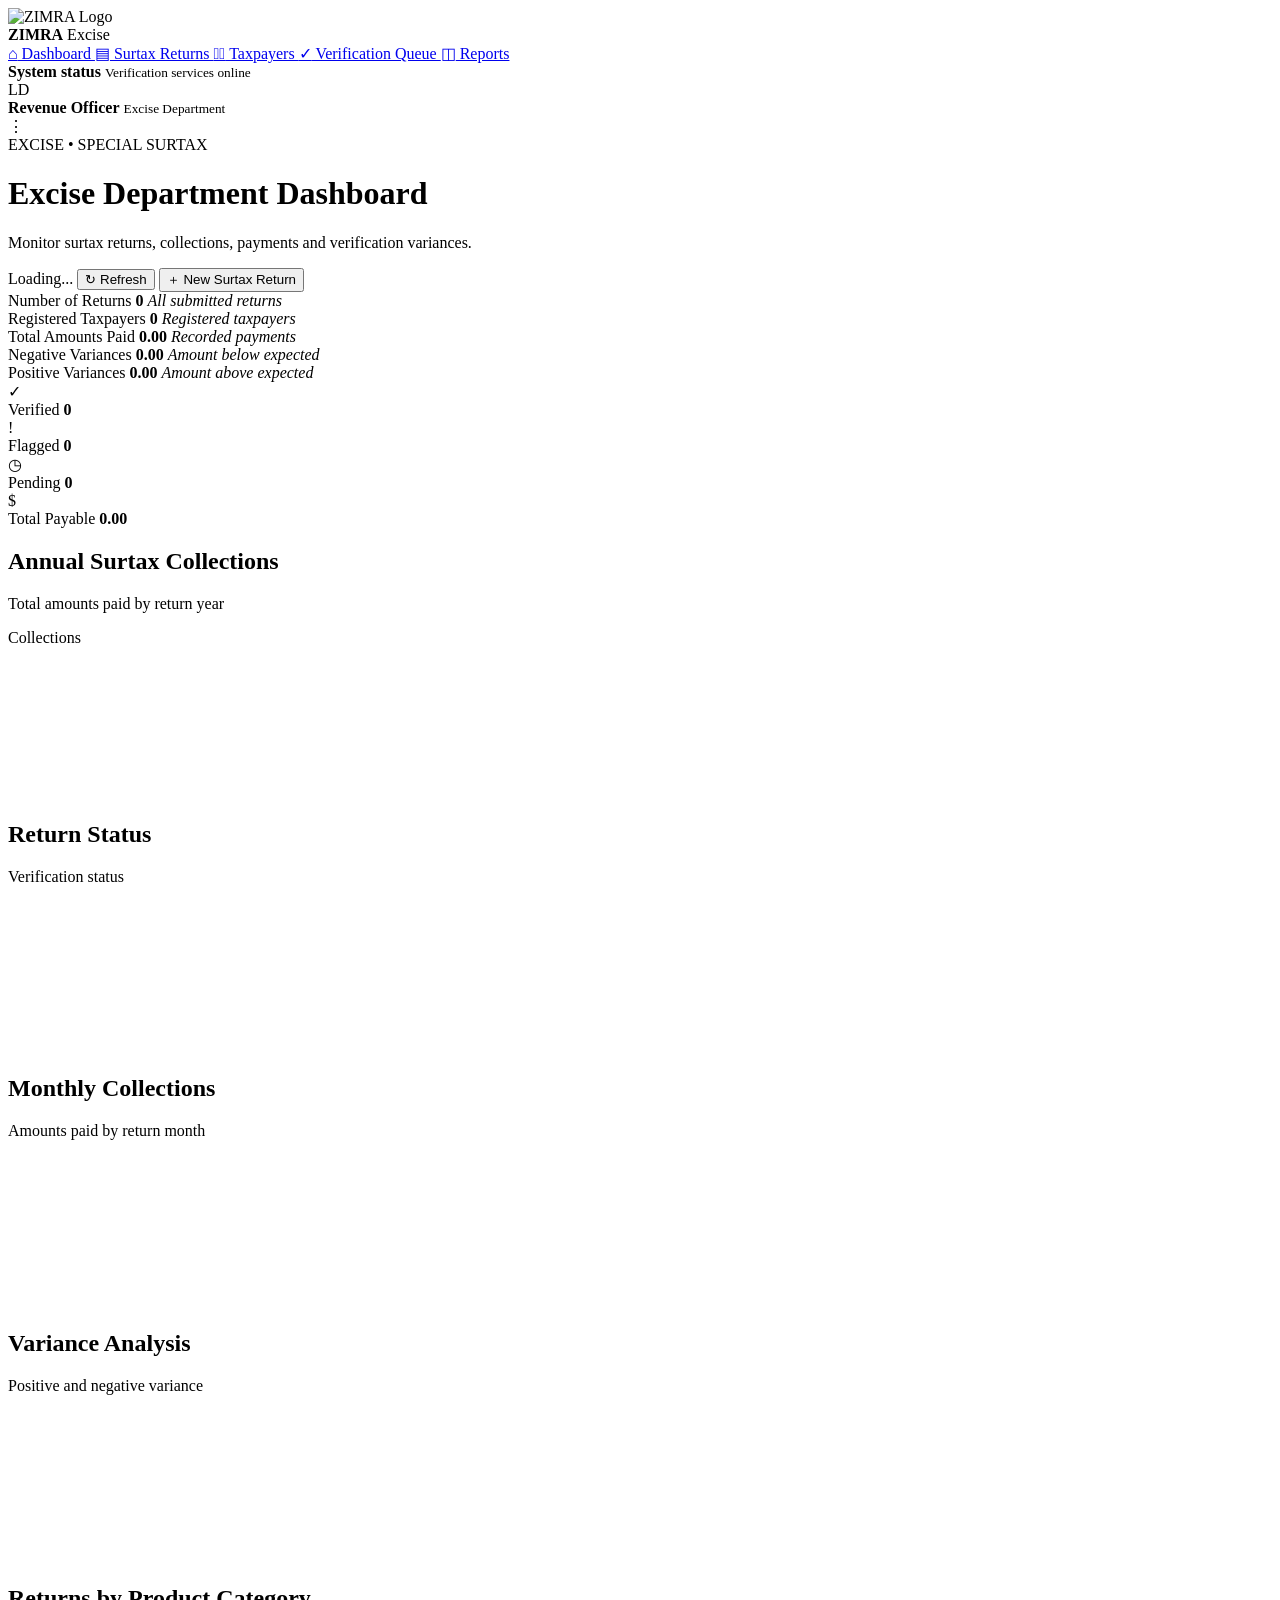
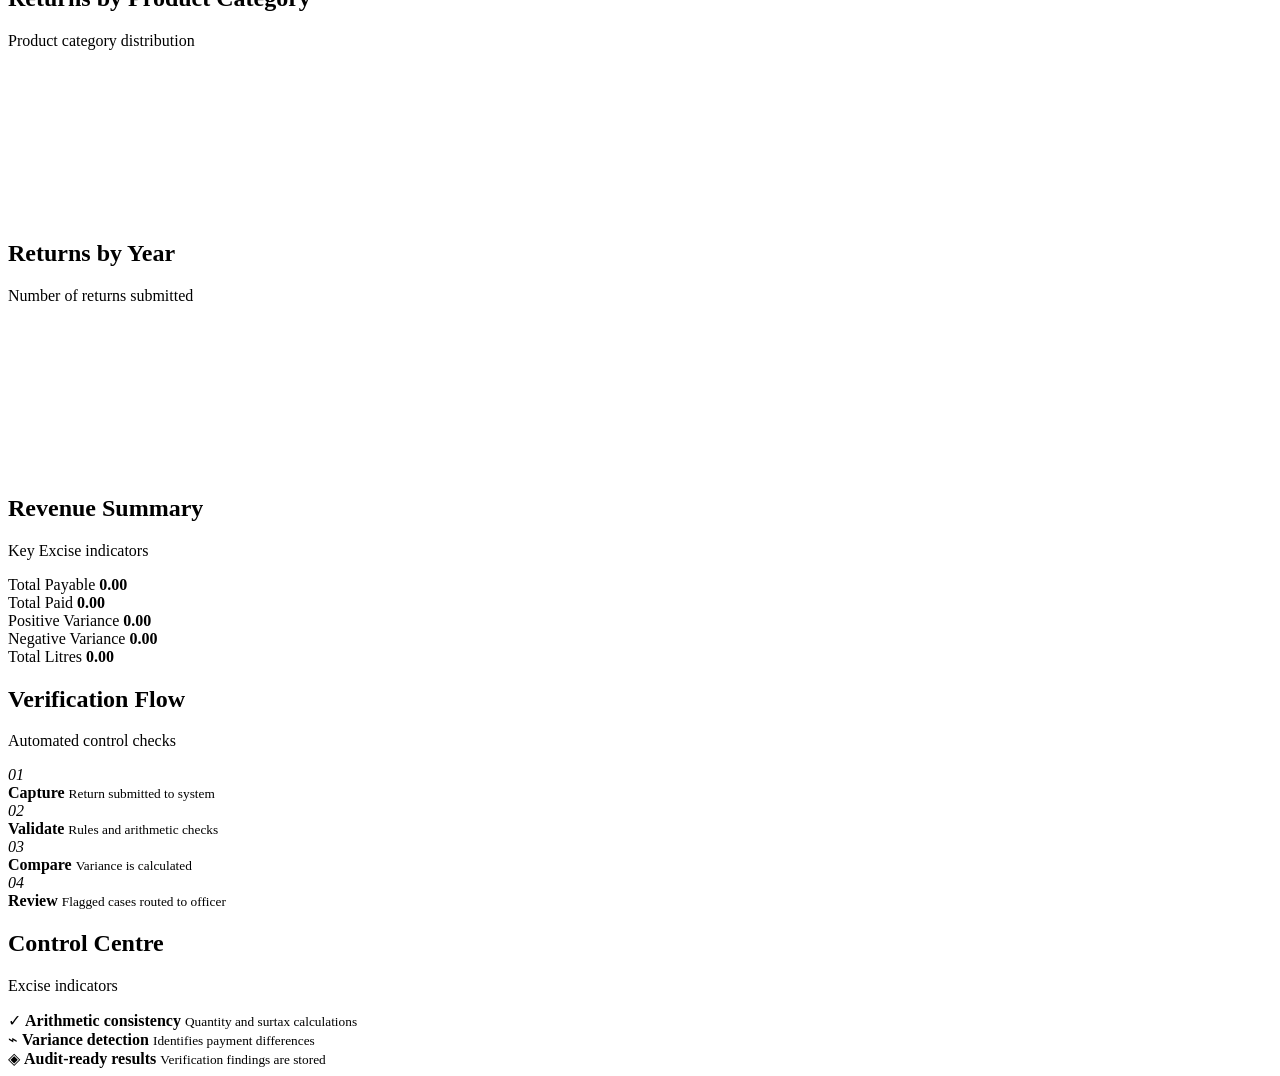
==== src/main/resources/templates/index.html @ d52a5a9f "first commit" ====
<!doctype html>

<html lang="en">

<head>


    <meta charset="utf-8">
    <meta name="viewport" content="width=device-width,initial-scale=1">

    <title>ZIMRA • Surtax Verification Dashboard</title>

    <link rel="preconnect" href="https://fonts.googleapis.com">
    <link rel="preconnect"
          href="https://fonts.gstatic.com"
          crossorigin>

    <link
            href="https://fonts.googleapis.com/css2?family=Inter:wght@400;500;600;700;800&display=swap"
            rel="stylesheet">

    <!-- Chart.js -->
    <script src="https://cdn.jsdelivr.net/npm/chart.js"></script>

    <link rel="stylesheet" href="styles.css">


</head>

<body>

<div class="app">


    <!-- =========================================
         SIDEBAR
    ========================================== -->

    <aside class="sidebar">




        <div class="brand">
            <div class="brand-logo-container">
                <img src="zimra.jpg" alt="ZIMRA Logo" class="brand-logo">

                <div class="brand-text">
                    <b>ZIMRA</b>
                    <span>Excise</span>
                </div>
            </div>
        </div>

        <nav>

            <a class="active" href="/">
                <span>⌂</span>
                Dashboard
            </a>

            <a href="/returns">
                <span>▤</span>
                Surtax Returns
            </a>

            <a href="/taxpayers">
                <span>𖨆𖨆</span>
                Taxpayers
            </a>

            <a href="#verification" disabled>
                <span>✓</span>
                Verification Queue
            </a>

            <a href="#reports" disabled>
                <span>◫</span>
                Reports
            </a>

        </nav>


        <div class="side-card">

            <div class="pulse"></div>

            <b>System status</b>

            <small>
                Verification services online
            </small>

        </div>


        <div class="user">

            <div class="avatar">
                LD
            </div>

            <div>
                <b>Revenue Officer</b>
                <small>Excise Department</small>
            </div>

            <span>⋮</span>

        </div>

    </aside>


    <!-- =========================================
         MAIN
    ========================================== -->

    <main>

        <!-- HEADER -->

        <header>

            <div>

            <span class="eyebrow">
                EXCISE • SPECIAL SURTAX
            </span>

                <h1>
                    Excise Department Dashboard
                </h1>

                <p>
                    Monitor surtax returns, collections,
                    payments and verification variances.
                </p>

            </div>


            <div class="header-actions">

            <span
                    class="last-updated"
                    id="lastUpdated">
                Loading...
            </span>

                <button
                        class="ghost"
                        onclick="loadDashboard()">

                    ↻ Refresh

                </button>

                <button
                        class="primary"
                        onclick="window.location.href='/new_return'">

                    ＋ New Surtax Return

                </button>

            </div>

        </header>


        <!-- =========================================
             MAIN KPI CARDS
        ========================================== -->

        <section class="stats">

            <div class="stat">

            <span>
                Number of Returns
            </span>

                <strong id="totalReturns">
                    0
                </strong>

                <em>
                    All submitted returns
                </em>

            </div>


            <div class="stat blue">

            <span>
                Registered Taxpayers
            </span>

                <strong id="totalTaxpayers">
                    0
                </strong>

                <em>
                    Registered taxpayers
                </em>

            </div>


            <div class="stat success">

            <span>
                Total Amounts Paid
            </span>

                <strong id="totalAmountPaid">
                    0.00
                </strong>

                <em>
                    Recorded payments
                </em>

            </div>


            <div class="stat danger">

            <span>
                Negative Variances
            </span>

                <strong id="negativeVariance">
                    0.00
                </strong>

                <em>
                    Amount below expected
                </em>

            </div>


            <div class="stat warn">

            <span>
                Positive Variances
            </span>

                <strong id="positiveVariance">
                    0.00
                </strong>

                <em>
                    Amount above expected
                </em>

            </div>

        </section>


        <!-- =========================================
             SECONDARY KPI CARDS
        ========================================== -->

        <section class="mini-stats">

            <div class="mini-stat">

                <div class="mini-icon success-icon">
                    ✓
                </div>

                <div>

                <span>
                    Verified
                </span>

                    <strong id="verified">
                        0
                    </strong>

                </div>

            </div>


            <div class="mini-stat">

                <div class="mini-icon warning-icon">
                    !
                </div>

                <div>

                <span>
                    Flagged
                </span>

                    <strong id="flagged">
                        0
                    </strong>

                </div>

            </div>


            <div class="mini-stat">

                <div class="mini-icon pending-icon">
                    ◷
                </div>

                <div>

                <span>
                    Pending
                </span>

                    <strong id="pending">
                        0
                    </strong>

                </div>

            </div>


            <div class="mini-stat">

                <div class="mini-icon payable-icon">
                    $
                </div>

                <div>

                <span>
                    Total Payable
                </span>

                    <strong id="totalPayable">
                        0.00
                    </strong>

                </div>

            </div>

        </section>


        <!-- =========================================
             COLLECTION TREND
        ========================================== -->

        <section class="dashboard-grid">

            <div class="panel chart-panel large-chart">

                <div class="panel-head">

                    <div>

                        <h2>
                            Annual Surtax Collections
                        </h2>

                        <p>
                            Total amounts paid by return year
                        </p>

                    </div>

                    <span class="chart-badge">
                    Collections
                </span>

                </div>


                <div class="chart-container">

                    <canvas id="collectionsChart"></canvas>

                </div>

            </div>


            <!-- STATUS -->

            <div class="panel chart-panel">

                <div class="panel-head">

                    <div>

                        <h2>
                            Return Status
                        </h2>

                        <p>
                            Verification status
                        </p>

                    </div>

                </div>


                <div class="chart-container doughnut-container">

                    <canvas id="statusChart"></canvas>

                </div>

            </div>

        </section>


        <!-- =========================================
             MONTHLY + VARIANCE
        ========================================== -->

        <section class="dashboard-grid">

            <div class="panel chart-panel">

                <div class="panel-head">

                    <div>

                        <h2>
                            Monthly Collections
                        </h2>

                        <p>
                            Amounts paid by return month
                        </p>

                    </div>

                </div>


                <div class="chart-container">

                    <canvas id="monthlyCollectionsChart"></canvas>

                </div>

            </div>


            <div class="panel chart-panel">

                <div class="panel-head">

                    <div>

                        <h2>
                            Variance Analysis
                        </h2>

                        <p>
                            Positive and negative variance
                        </p>

                    </div>

                </div>


                <div class="chart-container">

                    <canvas id="varianceChart"></canvas>

                </div>

            </div>

        </section>


        <!-- =========================================
             PRODUCT ANALYTICS
        ========================================== -->

        <section class="dashboard-grid">

            <div class="panel chart-panel">

                <div class="panel-head">

                    <div>

                        <h2>
                            Returns by Product Category
                        </h2>

                        <p>
                            Product category distribution
                        </p>

                    </div>

                </div>


                <div class="chart-container doughnut-container">

                    <canvas id="productChart"></canvas>

                </div>

            </div>


            <div class="panel chart-panel">

                <div class="panel-head">

                    <div>

                        <h2>
                            Returns by Year
                        </h2>

                        <p>
                            Number of returns submitted
                        </p>

                    </div>

                </div>


                <div class="chart-container">

                    <canvas id="returnsYearChart"></canvas>

                </div>

            </div>

        </section>


        <!-- =========================================
             REVENUE SUMMARY
        ========================================== -->

        <section class="grid">

            <div class="panel wide">

                <div class="panel-head">

                    <div>

                        <h2>
                            Revenue Summary
                        </h2>

                        <p>
                            Key Excise indicators
                        </p>

                    </div>

                </div>


                <div class="revenue-summary">

                    <div class="revenue-item">

                    <span>
                        Total Payable
                    </span>

                        <strong id="summaryPayable">
                            0.00
                        </strong>

                    </div>


                    <div class="revenue-item">

                    <span>
                        Total Paid
                    </span>

                        <strong id="summaryPaid">
                            0.00
                        </strong>

                    </div>


                    <div class="revenue-item positive">

                    <span>
                        Positive Variance
                    </span>

                        <strong id="summaryPositive">
                            0.00
                        </strong>

                    </div>


                    <div class="revenue-item negative">

                    <span>
                        Negative Variance
                    </span>

                        <strong id="summaryNegative">
                            0.00
                        </strong>

                    </div>


                    <div class="revenue-item">

                    <span>
                        Total Litres
                    </span>

                        <strong id="summaryLitres">
                            0.00
                        </strong>

                    </div>

                </div>

            </div>

        </section>


        <!-- =========================================
             VERIFICATION FLOW
        ========================================== -->

        <section class="grid" style="margin-top: 20px;">

            <div class="panel">

                <div class="panel-head">

                    <div>

                        <h2>
                            Verification Flow
                        </h2>

                        <p>
                            Automated control checks
                        </p>

                    </div>

                </div>


                <div class="flow">

                    <div>

                        <i>01</i>

                        <div>

                            <b>
                                Capture
                            </b>

                            <small>
                                Return submitted to system
                            </small>

                        </div>

                    </div>


                    <div>

                        <i>02</i>

                        <div>

                            <b>
                                Validate
                            </b>

                            <small>
                                Rules and arithmetic checks
                            </small>

                        </div>

                    </div>


                    <div>

                        <i>03</i>

                        <div>

                            <b>
                                Compare
                            </b>

                            <small>
                                Variance is calculated
                            </small>

                        </div>

                    </div>


                    <div>

                        <i>04</i>

                        <div>

                            <b>
                                Review
                            </b>

                            <small>
                                Flagged cases routed to officer
                            </small>

                        </div>

                    </div>

                </div>

            </div>


            <!-- CONTROL CENTRE -->

            <div class="panel">

                <div class="panel-head">

                    <div>

                        <h2>
                            Control Centre
                        </h2>

                        <p>
                            Excise indicators
                        </p>

                    </div>

                </div>


                <div class="controls">

                    <div>

                    <span class="control-icon">
                        ✓
                    </span>

                        <b>
                            Arithmetic consistency
                        </b>

                        <small>
                            Quantity and surtax calculations
                        </small>

                    </div>


                    <div>

                    <span class="control-icon">
                        ⌁
                    </span>

                        <b>
                            Variance detection
                        </b>

                        <small>
                            Identifies payment differences
                        </small>

                    </div>


                    <div>

                    <span class="control-icon">
                        ◈
                    </span>

                        <b>
                            Audit-ready results
                        </b>

                        <small>
                            Verification findings are stored
                        </small>

                    </div>

                </div>

            </div>

        </section>

    </main>


</div>

<script src="app.js"></script>

</body>

</html>
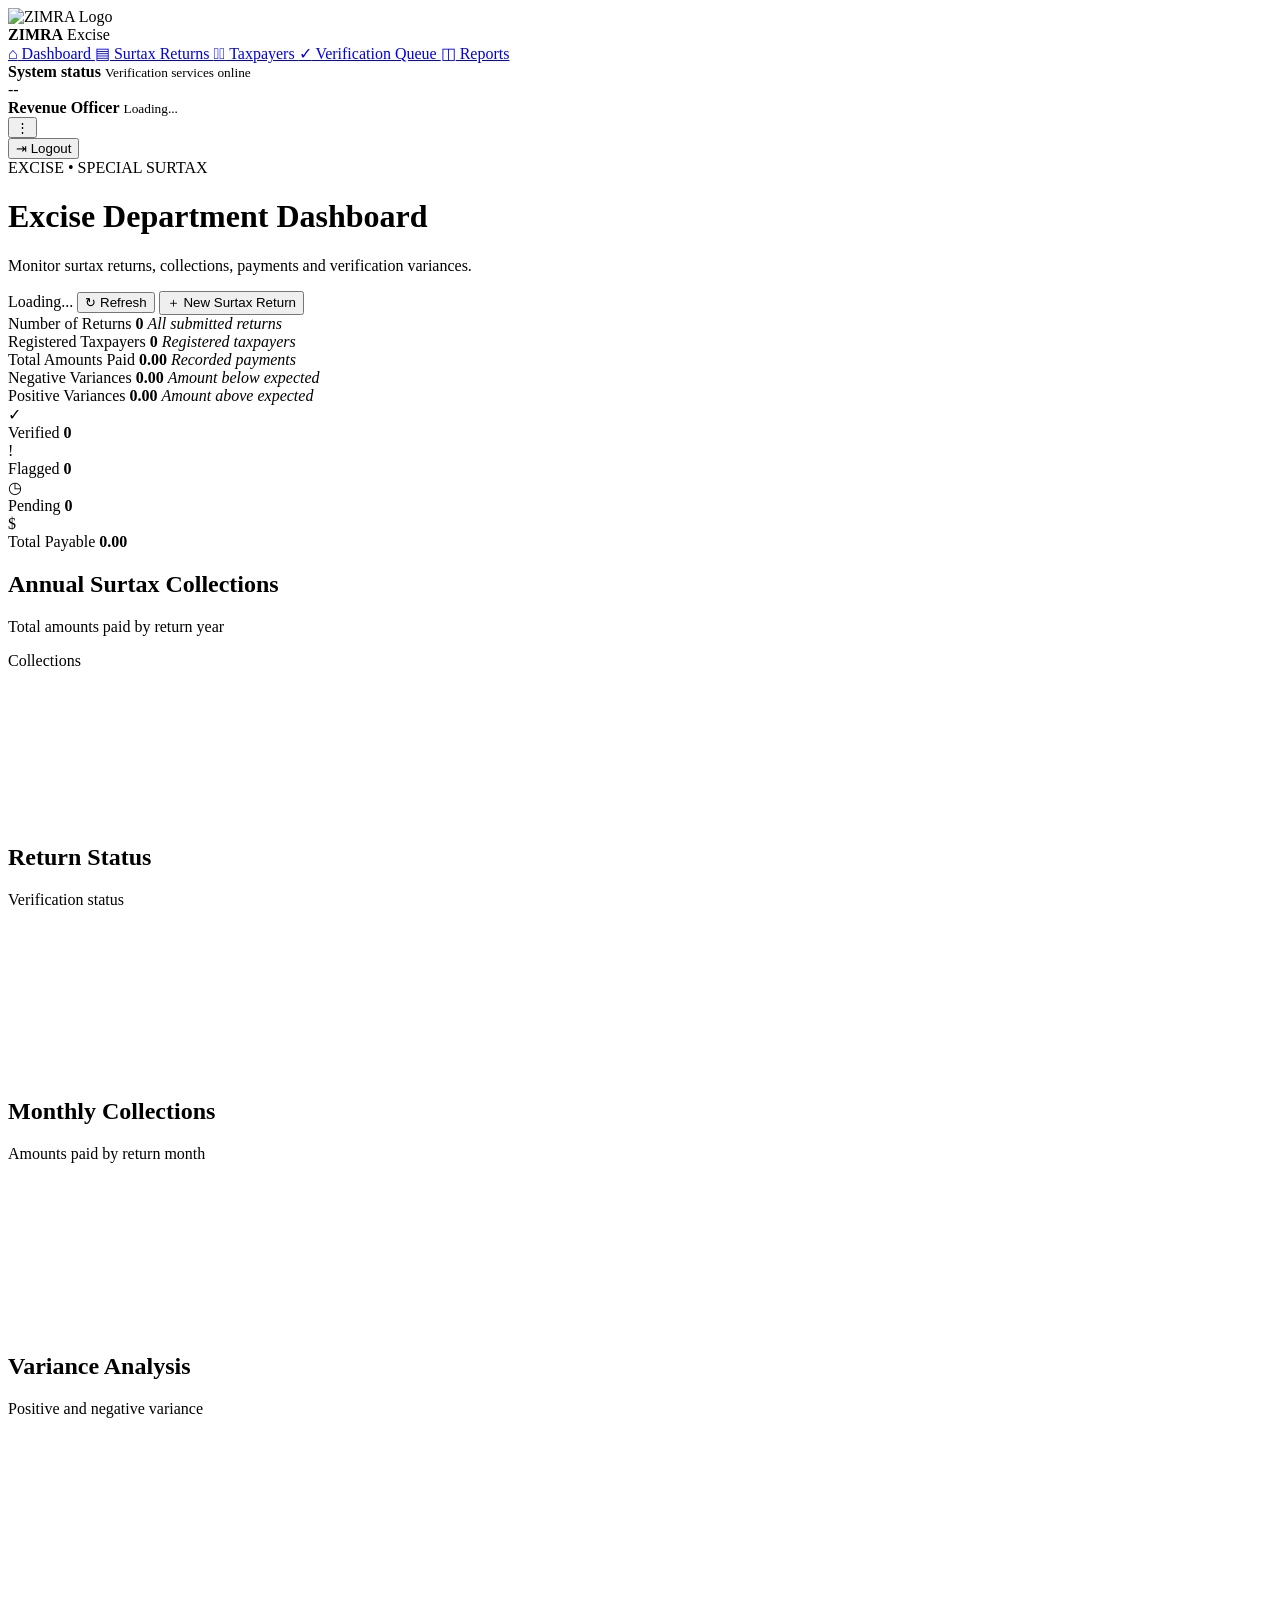
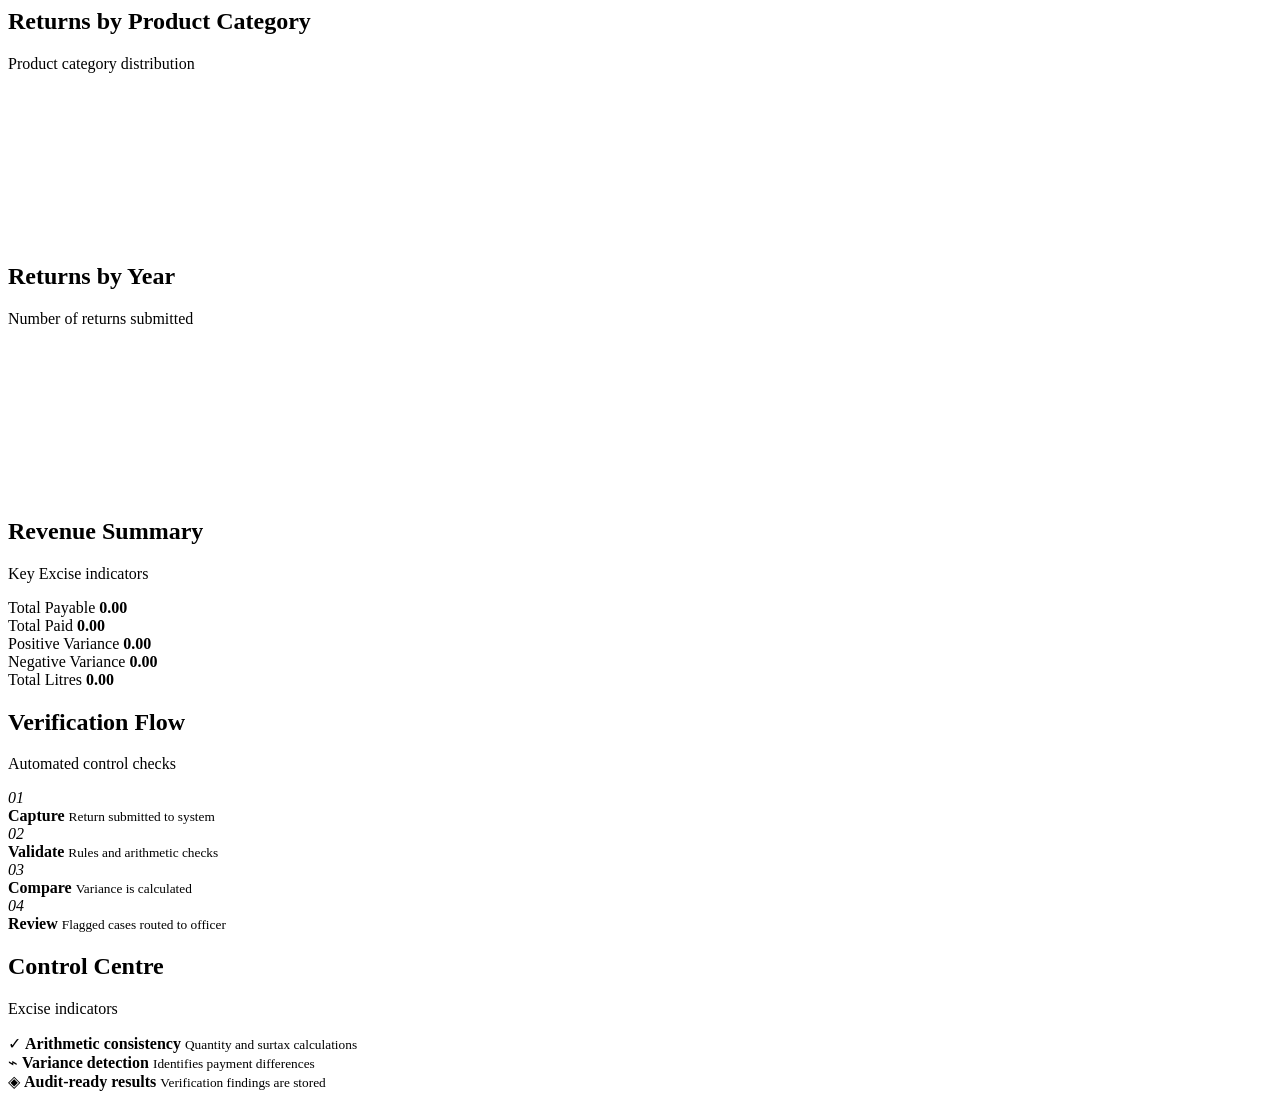
==== commit 6c3f6629: "adding the login feature , Spring security" ====
--- a/src/main/resources/templates/index.html
+++ b/src/main/resources/templates/index.html
@@ -97,18 +97,47 @@
 
         <div class="user">
 
-            <div class="avatar">
-                LD
-            </div>
-
-            <div>
-                <b>Revenue Officer</b>
-                <small>Excise Department</small>
-            </div>
-
-            <span>⋮</span>
+            <div class="avatar" id="userAvatar">
+                --
+            </div>
+
+            <div class="user-info">
+                <b id="userRole">Revenue Officer</b>
+                <small id="userName">Loading...</small>
+            </div>
+
+            <div class="user-menu">
+
+                <button
+                        type="button"
+                        class="user-menu-button"
+                        onclick="toggleUserMenu()">
+
+                    ⋮
+
+                </button>
+
+                <div
+                        id="userMenu"
+                        class="user-dropdown">
+
+                    <form method="POST" action="/logout">
+
+                        <button type="submit" class="logout-button">
+
+                            <span>⇥</span>
+                            Logout
+
+                        </button>
+
+                    </form>
+
+                </div>
+
+            </div>
 
         </div>
+
 
     </aside>
 
